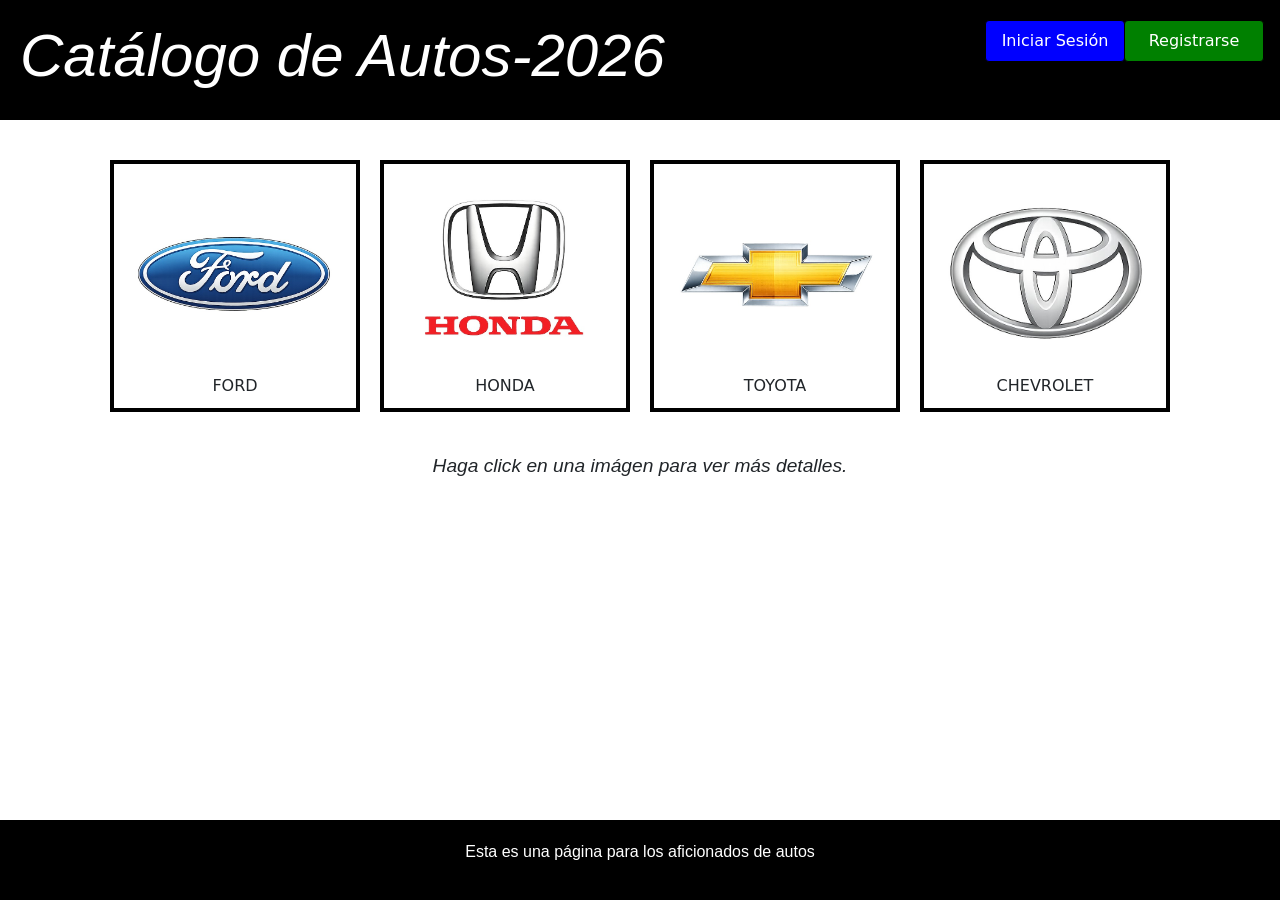
==== index.html @ de8fe22b "log out usuario" ====
<!-- Declara que el documento sigue la especificación HTML5 -->
<!DOCTYPE html>
<!-- Elemento raíz; idioma principal del documento: español -->
<html lang="es">
  <!-- Cabecera con metadatos y enlaces a estilos -->
  <head>
    <!-- Define codificación de caracteres -->
    <meta charset="UTF-8">
    <!-- Control de viewport para diseño responsive en móviles -->
    <meta name="viewport" content="width=device-width, initial-scale=1.0">
    <!-- Título que aparece en la pestaña del navegador -->
    <title>Catálogo de autos</title>
    <!-- Enlace a la hoja de estilos local del proyecto -->
    <link rel="stylesheet" href="Css/style.css">
    <!-- Enlace a Bootstrap CSS desde CDN para utilidades y componentes -->
    <link href="https://cdn.jsdelivr.net/npm/bootstrap@5.3.8/dist/css/bootstrap.min.css" rel="stylesheet" integrity="sha384-sRIl4kxILFvY47J16cr9ZwB07vP4J8+LH7qKQnuqkuIAvNWLzeN8tE5YBujZqJLB" crossorigin="anonymous">
  </head>
  <!-- Cuerpo visible de la página -->
  <body>
    <!-- Encabezado visual con título -->
    <header>
      <!-- Título principal mostrado al usuario -->
      <h1 style="display:flex; align-items:center; gap:12px;">Catálogo de Autos-2026
        <span id="header_usuario" style="font-size:0.9rem; color:#333; margin-left:8px; display:none; cursor:pointer;" data-bs-toggle="modal" data-bs-target="#userModal"></span>
      </h1>
    </header>

    <!-- Carga el bundle JS de Bootstrap para modales y comportamiento interactivo -->
    <script src="https://cdn.jsdelivr.net/npm/bootstrap@5.3.8/dist/js/bootstrap.bundle.min.js" integrity="sha384-FKyoEForCGlyvwx9Hj09JcYn3nv7wiPVlz7YYwJrWVcXK/BmnVDxM+D2scQbITxI" crossorigin="anonymous"></script>

    <!-- Contenedor principal de logos de marcas -->
    <div class="logos">
      <!-- Bloque de marca Ford con atributo data para identificarla en JS -->
      <div class="logo Ford" data-marca="Ford">
        <!-- Imagen del logo de Ford -->
        <img src="images/logos/Ford.jpeg" alt="Logo de Ford" class="logo-image">
        <!-- Texto visible de la marca -->
        FORD
      </div>
      <!-- Bloque de marca Honda -->
      <div class="logo Honda" data-marca="Honda">
        <img src="images/logos/Honda.jpeg" alt="Logo de Honda" class="logo-image">
        HONDA
      </div>
      <!-- Bloque de marca Toyota -->
      <div class="logo Toyota" data-marca="Toyota">
        <img src="images/logos/Toyota.jpeg" alt="Logo de Toyota" class="logo-image">
        TOYOTA
      </div>
      <!-- Bloque de marca Chevrolet -->
      <div class="logo Chevrolet" data-marca="Chevrolet">
        <img src="images/logos/Chevrolet.jpeg" alt="Logo de Chevrolet" class="logo-image">
        CHEVROLET
      </div>
    </div>

    <!-- Modal personalizado para mostrar imagen y descripción (oculto por defecto) -->
    <div id="modalAuto" class="modal" style="display:none; position:fixed; z-index:1000; left:0; top:0; width:100vw; height:100vh; background:rgba(0,0,0,0.5); justify-content:center; align-items:center;">
      <!-- Caja interior del modal con diseño en fila -->
      <div style="background:#fff; padding:20px; border-radius:8px; max-width:700px; min-width:350px; display:flex; flex-direction:row; align-items:center; gap:30px; position:relative;">
        <!-- Imagen que se actualizará dinámicamente desde JS -->
        <img id="imagenAuto" src="" alt="Auto" style="width:400px; height:400px; object-fit:contain;">
        <!-- Columna para descripción y botón -->
        <div style="flex:1; display:flex; flex-direction:column; justify-content:space-between; height:400px;">
          <!-- Párrafo con descripción dinámica del auto -->
          <p id="descrAuto" style="margin-bottom:30px;"></p>
          <!-- Botón para cerrar/volver; la acción la define JS -->
          <button id="botonSeleccionar" style="align-self:flex-end; padding:8px 20px; font-size:1rem;">Volver</button>
        </div>
      </div>
    </div>

    <!-- Mensaje de instrucciones para el usuario -->
    <p id="instrucciones" class="instrucciones">Haga click en una imágen para ver más detalles.</p>

  <!-- Sección de botones para iniciar sesión / registro -->
  <div class="formulario" id="formulario_usuario">
    <!-- Grupo de botones Bootstrap para acciones relacionadas al usuario -->
    <div class="btn-group" role="group" aria-label="Acciones">
      <!-- Botón que abre el modal de inicio de sesión -->
      <button type="button" id="boton_inicio_sesion" class="btn btn-primary" data-bs-toggle="modal" data-bs-target="#inicioSesionModal">Iniciar Sesión</button>
      <!-- Botón que abre el modal de registro -->
      <button type="button" id="boton_registro" class="btn btn-success" data-bs-toggle="modal" data-bs-target="#registroModal">Registrarse</button>
    </div>
    <!-- Área para mostrar usuario logueado y botón de cerrar sesión (oculta por defecto) -->
    <div id="usuario_info" style="display:none; margin-top:10px; display:flex; align-items:center; gap:10px;">
      <span id="usuarioLogueado"></span>
      <button type="button" id="button_logout" class="btn btn-danger">Cerrar sesión</button>
    </div>
  </div>

  <!-- Modal de usuario (abre desde header) -->
  <div class="modal fade" id="userModal" tabindex="-1" aria-labelledby="userModalLabel" aria-hidden="true">
    <div class="modal-dialog">
      <div class="modal-content">
        <div class="modal-header">
          <h5 class="modal-title" id="userModalLabel">Cuenta</h5>
          <button type="button" class="btn-close" data-bs-dismiss="modal" aria-label="Cerrar"></button>
        </div>
        <div class="modal-body">
          <p id="userModalName">-</p>
          <p>¿Deseas cerrar sesión?</p>
        </div>
        <div class="modal-footer">
          <button type="button" class="btn btn-secondary" data-bs-dismiss="modal">Cancelar</button>
          <button type="button" id="button_logout_modal" class="btn btn-danger">Cerrar sesión</button>
        </div>
      </div>
    </div>
  </div>

  <!-- Modal Bootstrap para inicio de sesión; mantiene ids y atributos esperados por JS -->
  <div class="modal fade" id="inicioSesionModal" tabindex="-1" aria-labelledby="inicioSesionLabel" aria-hidden="true">
    <!-- Contenedor del diálogo modal (Bootstrap) -->
    <div class="modal-dialog">
      <div class="modal-content">
        <!-- Header del modal con título y botón de cierre -->
        <div class="modal-header">
          <h5 class="modal-title" id="inicioSesionLabel">Iniciar Sesión</h5>
          <button type="button" class="btn-close" data-bs-dismiss="modal" aria-label="Cerrar"></button>
        </div>
        <!-- Cuerpo del modal con campos de entrada -->
        <div class="modal-body">
          <p>Ingrese sus datos</p>
          <div class="mb-3">
            <!-- Label asociado al input de correo -->
            <label for="inicio-email" class="form-label">Correo</label>
            <!-- Input de correo con placeholder y validación required -->
            <input id="inicio-email" type="email" name="correo" class="form-control" placeholder="@correo.cl" required>
          </div>
          <div class="mb-3">
            <label for="inicio-password" class="form-label">Contraseña</label>
            <!-- Input de contraseña con minlength y required -->
            <input id="inicio-password" type="password" name="contraseña" class="form-control" placeholder="Contraseña min.8" minlength="8" required>
          </div>
        </div>
        <!-- Footer del modal con botones de acción -->
        <div class="modal-footer">
          <!-- Botón que dispara la acción de login (manejado por JS) -->
          <button type="button" id="button_signing" class="btn btn-primary">Iniciar Sesión</button>
          <!-- Botón para cerrar el modal sin acción -->
          <button type="button" class="btn btn-secondary" data-bs-dismiss="modal" id="button_exit_signing">Volver</button>
        </div>
      </div>
    </div>
  </div>

  <!-- Modal Bootstrap para registro de usuario; mantiene placeholders y nombres de campo -->
  <div class="modal fade" id="registroModal" tabindex="-1" aria-labelledby="registroLabel" aria-hidden="true">
    <div class="modal-dialog">
      <div class="modal-content">
        <div class="modal-header">
          <h5 class="modal-title" id="registroLabel">Registro de Usuario</h5>
          <button type="button" class="btn-close" data-bs-dismiss="modal" aria-label="Cerrar"></button>
        </div>
        <div class="modal-body">
          <!-- Formulario interno para capturar datos de registro -->
          <form id="registroForm">
            <div class="mb-3">
              <label for="registro-usuario" class="form-label">Nombre de Usuario</label>
              <input id="registro-usuario" type="text" name="usuario" class="form-control" placeholder="Nombre de Usuario" required>
            </div>
            <div class="mb-3">
              <label for="registro-email" class="form-label">Correo</label>
              <input id="registro-email" type="email" name="correo" class="form-control" placeholder="@correo.cl" required>
            </div>
            <div class="mb-3">
              <label for="registro-password" class="form-label">Contraseña</label>
              <input id="registro-password" type="password" name="contraseña" class="form-control" placeholder="Contraseña min.8 carácteres" minlength="8" required>
            </div>
            <div class="mb-3">
              <label for="registro-password-confirm" class="form-label">Confirmar Contraseña</label>
              <input id="registro-password-confirm" type="password" name="confirmar_contraseña" class="form-control" placeholder="Confirmar Contraseña" minlength="8" required>
            </div>
          </form>
        </div>
        <div class="modal-footer">
          <!-- Botón que envía el formulario `registroForm` -->
          <button type="submit" form="registroForm" class="btn btn-success" id="button_register">Registrar</button>
          <!-- Botón para cerrar el modal sin enviar -->
          <button type="button" class="btn btn-secondary" data-bs-dismiss="modal" id="button_exit_register">Volver</button>
        </div>
      </div>
    </div>
  </div>

  <!-- Pie de página con texto informativo -->
  <footer>
    <p>Esta es una página para los aficionados de autos</p>
  </footer>
  <!-- Scripts locales del proyecto para interacción con logos y formularios -->
  <script src="Jvscript/logos.js"></script>
  <script src="Jvscript/form_usuario.js"></script>
  <script src="Jvscript/login_usuario.js"></script>
  </body>
</html>
---- Css/style.css ----
/* Estilos globales para todos los elementos */
/* Selector universal: aplica a todos los elementos */
* {
  /* Reinicia margen por defecto del navegador */
  margin: 0;
  /* Reinicia padding por defecto del navegador */
  padding: 0;
  /* Incluye borde y padding en el cálculo del ancho/alto */
  box-sizing: border-box;
}

/* Estilos del elemento <body> */
body {
  /* Color de fondo de la página */
  background-color: lightgray;
  /* Fuente por defecto de todo el documento */
  font-family: Arial, sans-serif;
}

/* Estilos para el encabezado principal */
header {
  /* Permite posicionar elementos relativos dentro del header */
  position:relative;
  /* Fondo del header */
  background-color: black;
  /* Centra el contenido de texto */
  text-align: center;
  /* Espacio interior del header */
  padding: 20px;
}

/* Estilos específicos para el título principal dentro del header */
header h1 {
  /* Color del texto del título */
  color: white;
  /* Fuente del título (asegura consistencia) */
  font-family: Arial, sans-serif;
  /* Tamaño grande para visibilidad */
  font-size: 60px;
  /* Texto en cursiva */
  font-style: italic;
}

/* Contenedor de logos de marcas */
.logos {
  /* Usa flexbox para disponer logos en fila */
  display: flex;
  /* Centra los items horizontalmente */
  justify-content: center;
  /* Separación entre elementos hijos */
  gap: 20px;
  /* Margen vertical para separar de otras secciones */
  margin: 40px 0;
}

/* Estilos para cada bloque de logo dentro de .logos */
.logos > div {
  /* Ancho fijo del bloque */
  width: 250px;
  /* Altura mínima garantizada */
  min-height: 250px;
  /* Fondo del bloque */
  background-color: white;
  /* Borde visible alrededor del bloque */
  border: 4px solid black;
  /* Usa flexbox para su contenido interno */
  display: flex;
  /* Direcciona el contenido en columna */
  flex-direction: column;
  /* Distribuye espacio entre elementos internos */
  justify-content: space-between;
  /* Centra horizontalmente los elementos hijos */
  align-items: center;
  /* Espacio interior del bloque */
  padding: 10px;
  /* Cursor indica que es interactivo (clickable) */
  cursor: pointer;
  /* Transiciones suaves para efectos visuales */
  transition: transform 0.25s ease, box-shadow 0.25s ease, border-color 0.25s ease, background-color 0.25s ease;
}

/* Estilos para las imágenes dentro de los bloques de logo */
.logos img {
  /* Ancho fijo para las imágenes */
  width: 200px;
  /* Alto fijo para las imágenes */
  height: 200px;
  /* Mantiene proporciones y recorta si es necesario */
  object-fit: contain;
  /* Transición para animaciones suaves */
  transition: transform 0.25s ease, filter 0.25s ease;
}

/* Contenedor que agrupa los botones de sesión/registro */
.formulario {
  /* Posición absoluta respecto al viewport (queda en la esquina superior derecha) */
  position: fixed;
  /* Separación desde el borde superior (coincide con header padding) */
  top: 20px;
  /* Separación desde el borde derecho */
  right: 16px;
  /* Asegura que esté visible encima de otros elementos */
  z-index: 999;
  /* Mantener fondo transparente para integrarse con header */
  background-color: transparent;
  /* Sin borde por defecto */
  border: none;
  display: flex;
  gap: 0.5rem;
  align-items: center;
  padding: 0;
}

.formulario #boton_registro,
.formulario #boton_inicio_sesion{
  /* Ancho fijo para asegurar ambos botones igual tamaño */
  width: 140px;
  /* Mínimo ancho igual al ancho deseado */
  min-width: 140px;
  /* Alto fijo para coherencia visual */
  height: 42px;
  /* Mínimo alto igual */
  min-height: 42px;
  /* Usamos inline-flex para centrar contenido interno */
  display: inline-flex;
  /* Alineación vertical del contenido interno */
  align-items: center;
  /* Centra el texto horizontalmente */
  justify-content: center;
  /* Asegura que padding se incluya en las dimensiones */
  box-sizing: border-box;
  /* Color del texto */
  color: white;
  /* Borde visible alrededor del botón */
  border: 1px solid black;
  /* Bordes ligeramente redondeados */
  border-radius: 4px;
  /* Relleno interno para separación del texto */
  padding: 8px 12px;
  /* Cursor de puntero para indicar clicable */
  cursor: pointer;
}

/* Color específico para cada botón, separado para no alterar dimensiones */
.formulario #boton_registro{ background-color: green; }
.formulario #boton_inicio_sesion{ background-color: blue; }

.inicio_sesion {
  /* Contenedor oculto por defecto (se usa en la versión no-modal) */
  display: none;
  /* Posición fija para centrar en pantalla si se activa */
  position: fixed;
  /* Fondo blanco para contraste */
  background-color: white;
  /* Centrado con flexbox cuando se muestre */
  align-items: center;
  justify-content: center;
  /* Espaciado interno */
  padding: 10px;
}

.inicio_sesion.active {
  /* Muestra el contenedor cuando tiene la clase .active */
  display:flex;
}

.inicio_sesion #inicio_sesion {
  /* Caja interna de inicio de sesión (estilos de tamaño y presentación) */
  width: auto;
  height: auto;
  /* Altura mínima para contener elementos */
  min-height: 280px;
  /* Ancho mínimo legible */
  min-width: 320px;
  /* Espacio interior */
  padding: 10px;
  /* Sin margen externo */
  margin: 0;
  /* Borde visible alrededor de la caja */
  border: 4px solid black;
  /* Radio de borde (casi cuadrado) */
  border-radius: 1px;
  /* Color de texto dentro de la caja */
  color: black;
  /* Flexbox para disponer inputs en columna */
  display: flex;
  flex-direction: column;
  /* Espacio entre elementos internos */
  gap: 10px;
  /* Estira los items al ancho del contenedor */
  align-items: stretch;
  /* Centra verticalmente el contenido */
  justify-content: center;
}

.inicio_sesion #inicio_sesion p {
  /* Estilo para el párrafo dentro de la caja de inicio */
  color: black;
  /* Fuente para mantener consistencia con el resto */
  font-family: Arial, sans-serif;
}

.inicio_sesion #inicio_sesion input[type="email"],
.inicio_sesion #inicio_sesion input[type="password"] {
  /* Anchura específica para inputs dentro de inicio de sesión */
  width: 120px;
  /* Altura automática según fuente/padding */
  height: auto;
  /* Color del texto dentro del input */
  color: black;
}

.inicio_sesion #button_signing{
  /* Color de fondo del botón de firma (cuando se use) */
  background-color: blue;
}

/* Estilos para la descripción dentro del modal de auto */
#descrAuto {
  /* Usa flexbox para centrar el contenido */
  display: flex;
  /* Centrado vertical */
  align-items: center;
  /* Centrado horizontal */
  justify-content: center;
  /* Ocupa toda la altura del contenedor padre */
  height: 100%;
  /* Altura mínima para legibilidad */
  min-height: 200px;
  /* Centra el texto en múltiples líneas */
  text-align: center;
  /* Fuente consistente con el resto */
  font-family: Arial, sans-serif;
  /* Tamaño de fuente */
  font-size: 14px;
  /* Márgenes: arriba 0, auto lateral, 20px abajo */
  margin: 0 auto 20px auto;
  /* Espaciado lateral interno */
  padding: 0 10px;
  /* Incluye padding en el cálculo de ancho */
  box-sizing: border-box;
  /* Ancho completo del contenedor */
  width: 100%;
}

/* Dimensiones y presentación de la imagen dentro del modal */
#imagenAuto {
  /* Usa flexbox para facilitar centrado si se aplica */
  display: flex;
  /* Alineación vertical */
  align-items: center;
  /* Alineación horizontal */
  justify-content: center;
  /* Alto fijo para el área de imagen */
  height: 300px;
  /* Ancho fijo para el área de imagen */
  width: 400px;
  /* Ajusta la imagen manteniendo proporciones */
  object-fit: contain;
}

.instrucciones {
  /* Estilos para el texto de instrucciones */
  /* Centra el contenido de texto */
  text-align: center;
  /* Fuente consistente con el resto */
  font-family: Arial, sans-serif;
  /* Tamaño legible en rem */
  font-size: 1.2rem;
  /* Texto en cursiva para énfasis */
  font-style: italic;
  /* Espacio por debajo para separar secciones */
  margin-bottom: 40px;
}

/* Estilos del pie de página */
footer {
  /* Fondo oscuro para el footer */
  background-color: black;
  /* Centra el texto dentro del footer */
  text-align: center;
  /* Espacio interior */
  padding: 20px;
  /* Color del texto dentro del footer */
  color: white;
  /* Fija el footer en la parte inferior de la ventana */
  position:fixed;
  /* Colocado en la parte inferior */
  bottom: 0;
  /* Ocupa todo el ancho de la ventana */
  width: 100%;
}

/* Estilos para el párrafo dentro del footer */
footer p {
  /* Color del texto */
  color: white;
  /* Fuente del texto */
  font-family: Arial, sans-serif;
}

/* Estilo para el nombre de usuario en el header */
header #header_usuario {
  background-color: black;
  color: solid white;
  font-size: 20px;
  margin-left: 10px;
  display: none;
  cursor: pointer;
}
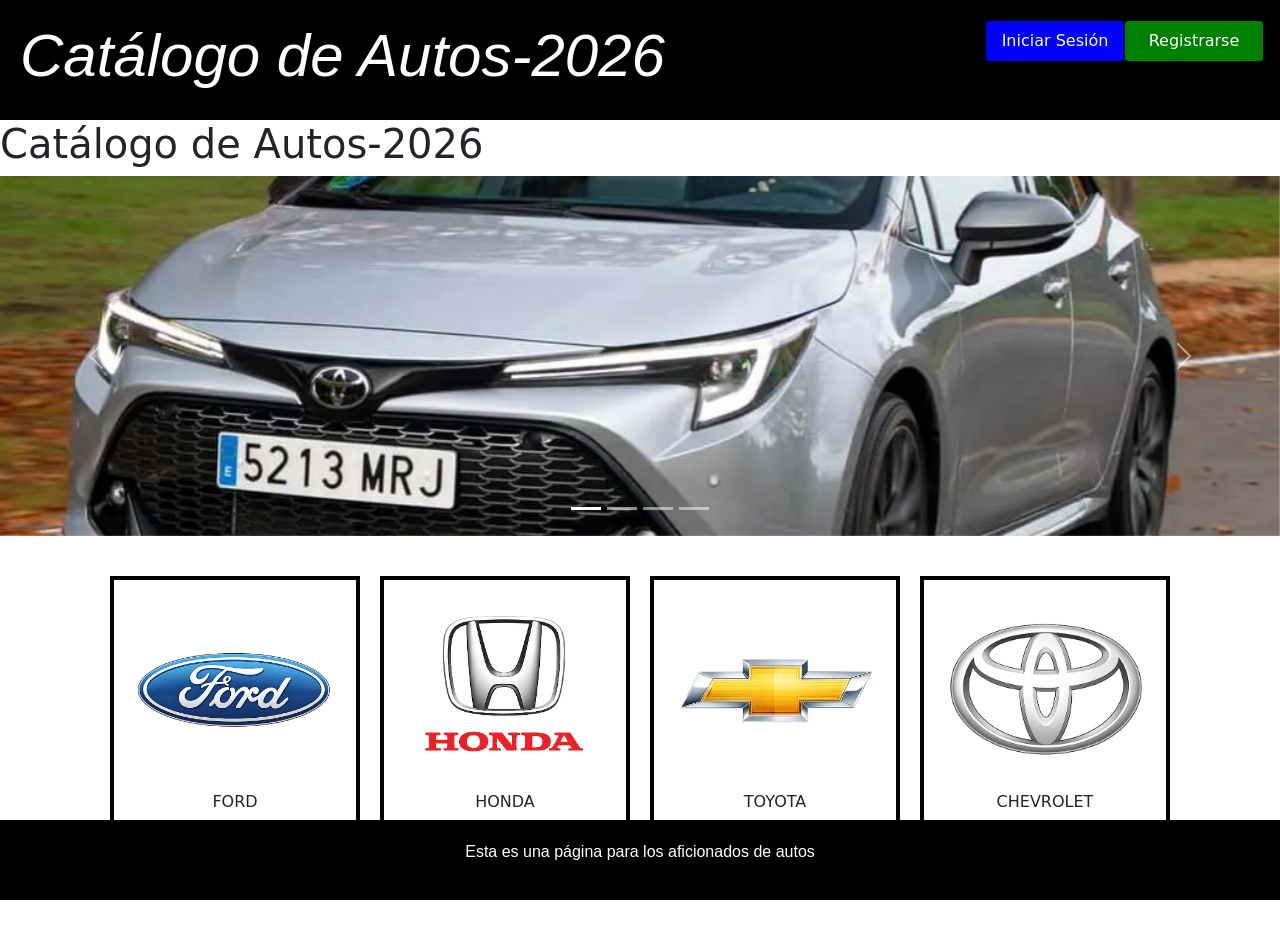
==== commit 08baaa84: "función carrusel" ====
--- a/index.html
+++ b/index.html
@@ -25,8 +25,40 @@
       </h1>
     </header>
 
-    <!-- Carga el bundle JS de Bootstrap para modales y comportamiento interactivo -->
+      <h1>Catálogo de Autos-2026</h1>
     <script src="https://cdn.jsdelivr.net/npm/bootstrap@5.3.8/dist/js/bootstrap.bundle.min.js" integrity="sha384-FKyoEForCGlyvwx9Hj09JcYn3nv7wiPVlz7YYwJrWVcXK/BmnVDxM+D2scQbITxI" crossorigin="anonymous"></script>
+
+    <!-- Carrusel Bootstrap debajo del header -->
+    <div id="mainCarousel" class="carousel slide" data-bs-ride="carousel">
+      <div class="carousel-indicators">
+        <button type="button" data-bs-target="#mainCarousel" data-bs-slide-to="0" class="active" aria-current="true" aria-label="Slide 1"></button>
+        <button type="button" data-bs-target="#mainCarousel" data-bs-slide-to="1" aria-label="Slide 2"></button>
+        <button type="button" data-bs-target="#mainCarousel" data-bs-slide-to="2" aria-label="Slide 3"></button>
+        <button type="button" data-bs-target="#mainCarousel" data-bs-slide-to="3" aria-label="Slide 4"></button>
+      </div>
+      <div class="carousel-inner">
+        <div class="carousel-item active">
+          <img src="images/autos/Toyota_Corolla.jpeg" class="d-block w-100 carousel-img" alt="Toyota Corolla">
+        </div>
+        <div class="carousel-item">
+          <img src="images/autos/Honda_Civic.jpeg" class="d-block w-100 carousel-img" alt="Honda Civic">
+        </div>
+        <div class="carousel-item">
+          <img src="images/autos/Ford_Mustang_GT.jpeg" class="d-block w-100 carousel-img" alt="Ford Mustang GT">
+        </div>
+        <div class="carousel-item">
+          <img src="images/autos/Chevrolet_Camaro.jpeg" class="d-block w-100 carousel-img" alt="Chevrolet Camaro">
+        </div>
+      </div>
+      <button class="carousel-control-prev" type="button" data-bs-target="#mainCarousel" data-bs-slide="prev">
+        <span class="carousel-control-prev-icon" aria-hidden="true"></span>
+        <span class="visually-hidden">Previous</span>
+      </button>
+      <button class="carousel-control-next" type="button" data-bs-target="#mainCarousel" data-bs-slide="next">
+        <span class="carousel-control-next-icon" aria-hidden="true"></span>
+        <span class="visually-hidden">Next</span>
+      </button>
+    </div>
 
     <!-- Contenedor principal de logos de marcas -->
     <div class="logos">
--- a/Css/style.css
+++ b/Css/style.css
@@ -301,10 +301,19 @@
 
 /* Estilo para el nombre de usuario en el header */
 header #header_usuario {
-  background-color: black;
-  color: solid white;
-  font-size: 20px;
-  margin-left: 10px;
+  color: white;
+  font-size: 18px;
+  margin-left: 8px;
   display: none;
   cursor: pointer;
+}
+
+/* Carousel images sizing */
+.carousel-img {
+  height: 360px;
+  object-fit: cover;
+}
+
+@media (max-width: 576px) {
+  .carousel-img { height: 200px; }
 }
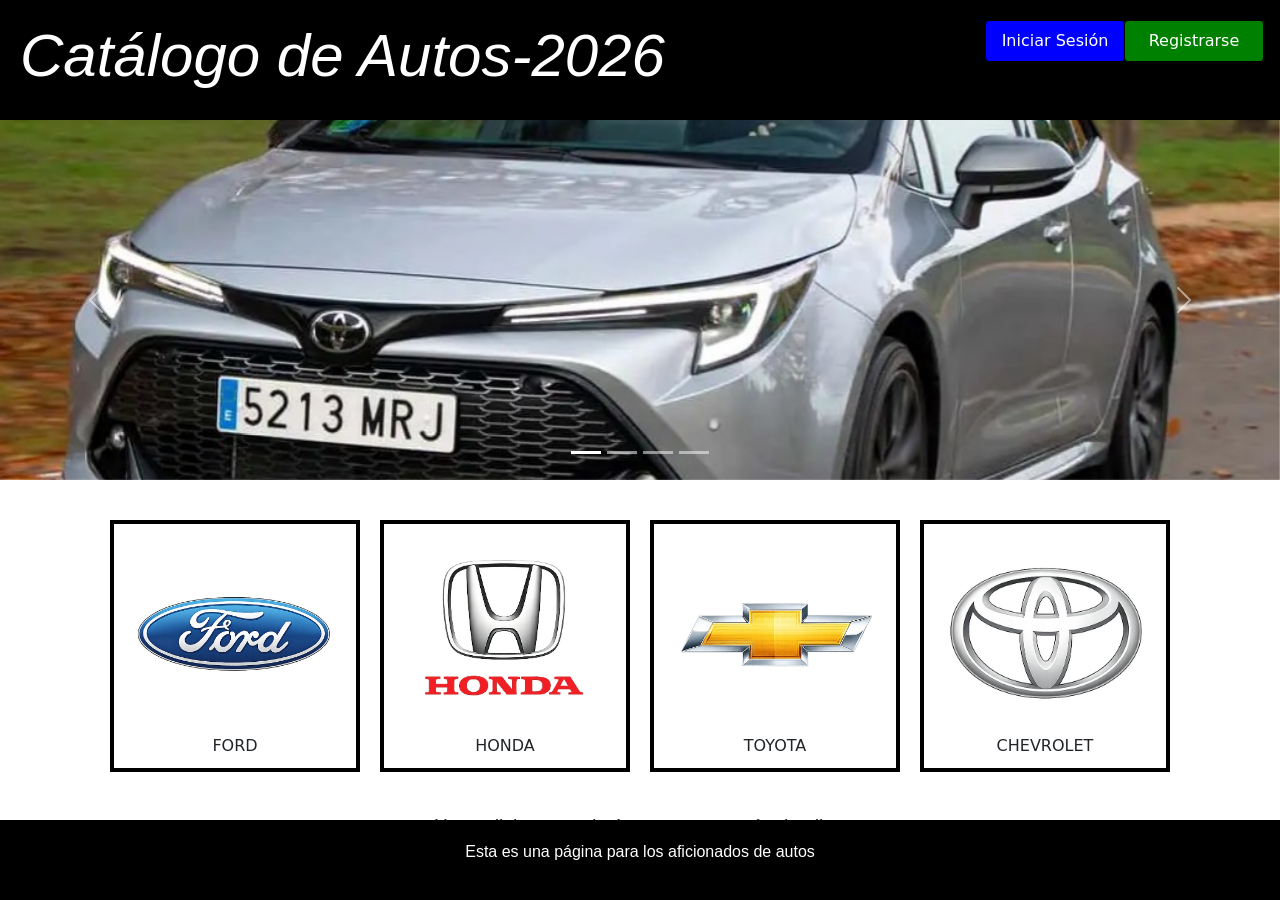
==== commit 4a3b4d6f: "cambios" ====
--- a/index.html
+++ b/index.html
@@ -24,32 +24,42 @@
         <span id="header_usuario" style="font-size:0.9rem; color:#333; margin-left:8px; display:none; cursor:pointer;" data-bs-toggle="modal" data-bs-target="#userModal"></span>
       </h1>
     </header>
-
-      <h1>Catálogo de Autos-2026</h1>
     <script src="https://cdn.jsdelivr.net/npm/bootstrap@5.3.8/dist/js/bootstrap.bundle.min.js" integrity="sha384-FKyoEForCGlyvwx9Hj09JcYn3nv7wiPVlz7YYwJrWVcXK/BmnVDxM+D2scQbITxI" crossorigin="anonymous"></script>
 
     <!-- Carrusel Bootstrap debajo del header -->
+    <!-- Indicadores y controles para navegar entre las imágenes -->
     <div id="mainCarousel" class="carousel slide" data-bs-ride="carousel">
+      <!-- Botones indicadores del carrusel -->
       <div class="carousel-indicators">
+        <!-- Indicador para la primera imagen -->
         <button type="button" data-bs-target="#mainCarousel" data-bs-slide-to="0" class="active" aria-current="true" aria-label="Slide 1"></button>
+        <!-- Indicador para la segunda imagen -->
         <button type="button" data-bs-target="#mainCarousel" data-bs-slide-to="1" aria-label="Slide 2"></button>
+        <!-- Indicador para la tercera imagen -->
         <button type="button" data-bs-target="#mainCarousel" data-bs-slide-to="2" aria-label="Slide 3"></button>
+        <!-- Indicador para la cuarta imagen -->
         <button type="button" data-bs-target="#mainCarousel" data-bs-slide-to="3" aria-label="Slide 4"></button>
       </div>
+      <!-- Contenedor de las diapositivas -->
       <div class="carousel-inner">
+        <!-- Primera diapositiva activa -->
         <div class="carousel-item active">
           <img src="images/autos/Toyota_Corolla.jpeg" class="d-block w-100 carousel-img" alt="Toyota Corolla">
         </div>
+        <!-- Segunda diapositiva -->
         <div class="carousel-item">
           <img src="images/autos/Honda_Civic.jpeg" class="d-block w-100 carousel-img" alt="Honda Civic">
         </div>
+        <!-- Tercera diapositiva -->
         <div class="carousel-item">
           <img src="images/autos/Ford_Mustang_GT.jpeg" class="d-block w-100 carousel-img" alt="Ford Mustang GT">
         </div>
+        <!-- Cuarta diapositiva -->
         <div class="carousel-item">
           <img src="images/autos/Chevrolet_Camaro.jpeg" class="d-block w-100 carousel-img" alt="Chevrolet Camaro">
         </div>
       </div>
+      <!-- Botones prev/next para controlar el carrusel -->
       <button class="carousel-control-prev" type="button" data-bs-target="#mainCarousel" data-bs-slide="prev">
         <span class="carousel-control-prev-icon" aria-hidden="true"></span>
         <span class="visually-hidden">Previous</span>
--- a/Css/style.css
+++ b/Css/style.css
@@ -310,6 +310,7 @@
 
 /* Carousel images sizing */
 .carousel-img {
+  /* Altura fija para el carrusel y recorte proporcional */
   height: 360px;
   object-fit: cover;
 }
